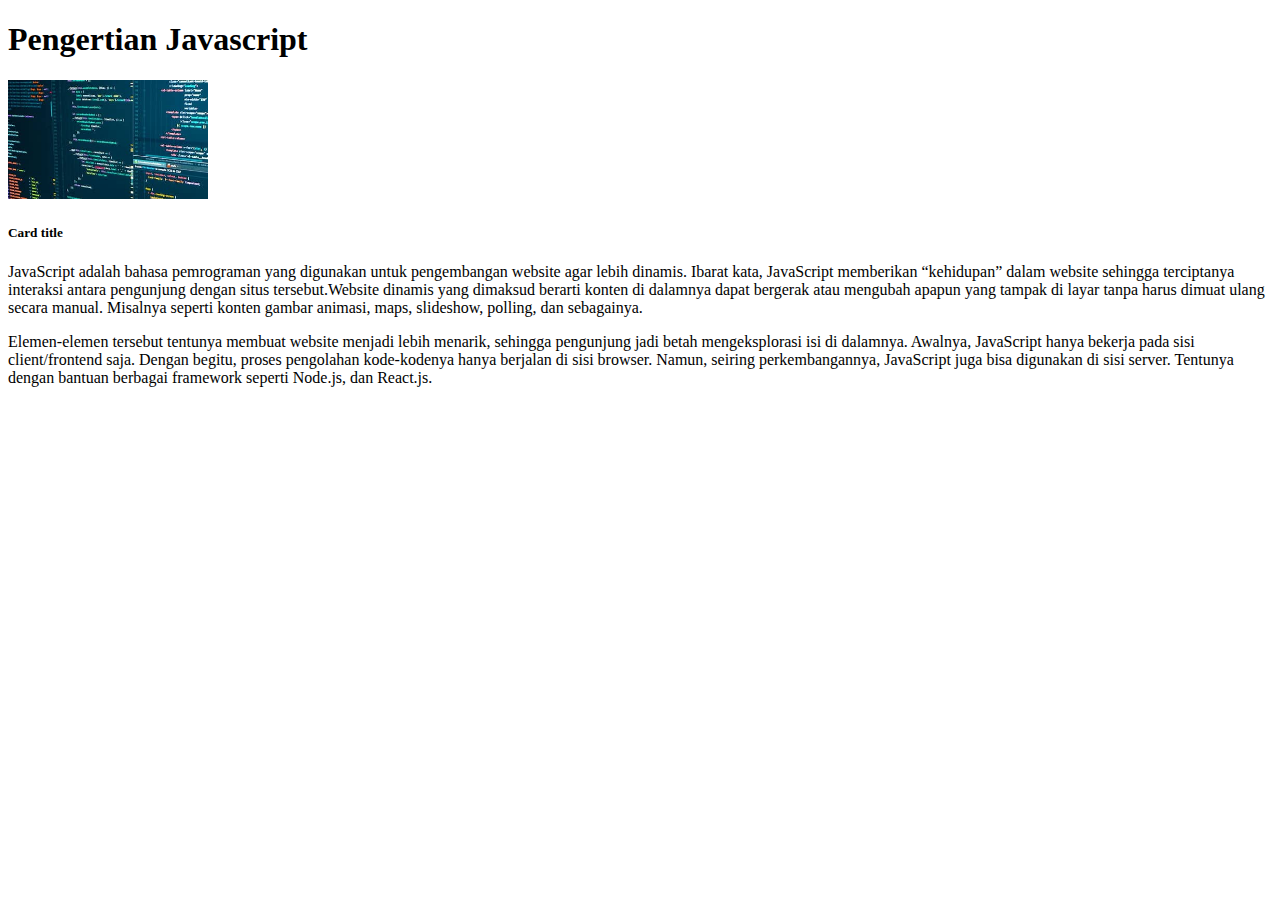
==== article1.html @ 56e7a0ac "initial commit" ====
<!DOCTYPE html>
<html lang="en">
  <head>
    <!-- Bootstrap CSS -->
    <link href="https://cdn.jsdelivr.net/npm/bootstrap@5.0.2/dist/css/bootstrap.min.css" rel="stylesheet" integrity="sha384-EVSTQN3/azprG1Anm3QDgpJLIm9Nao0Yz1ztcQTwFspd3yD65VohhpuuCOmLASjC" crossorigin="anonymous" />

    <title>Javascript</title>
  </head>
  <body>
    <section>
      <div class="container">
        <div class="row">
          <div class="col">
            <h1>Pengertian Javascript</h1>
          </div>
        </div>
        <div class="card-group">
          <div class="card">
            <img src="img/js.jpg" class="card-img-top" alt="JavaScript" width="200" />
            <div class="card-body">
              <h5 class="card-title">Card title</h5>
              <p class="card-text">
                JavaScript adalah bahasa pemrograman yang digunakan untuk pengembangan website agar lebih dinamis. Ibarat kata, JavaScript memberikan “kehidupan” dalam website sehingga terciptanya interaksi antara pengunjung dengan situs
                tersebut.Website dinamis yang dimaksud berarti konten di dalamnya dapat bergerak atau mengubah apapun yang tampak di layar tanpa harus dimuat ulang secara manual. Misalnya seperti konten gambar animasi, maps, slideshow,
                polling, dan sebagainya.
              </p>
              <p class="card-text">
                <small class="text-muted"></small>Elemen-elemen tersebut tentunya membuat website menjadi lebih menarik, sehingga pengunjung jadi betah mengeksplorasi isi di dalamnya. Awalnya, JavaScript hanya bekerja pada sisi
                client/frontend saja. Dengan begitu, proses pengolahan kode-kodenya hanya berjalan di sisi browser. Namun, seiring perkembangannya, JavaScript juga bisa digunakan di sisi server. Tentunya dengan bantuan berbagai framework
                seperti Node.js, dan React.js.
              </p>
            </div>
          </div>
        </div>
      </div>
    </section>
    <div class="text-center"></div>
  </body>
</html>
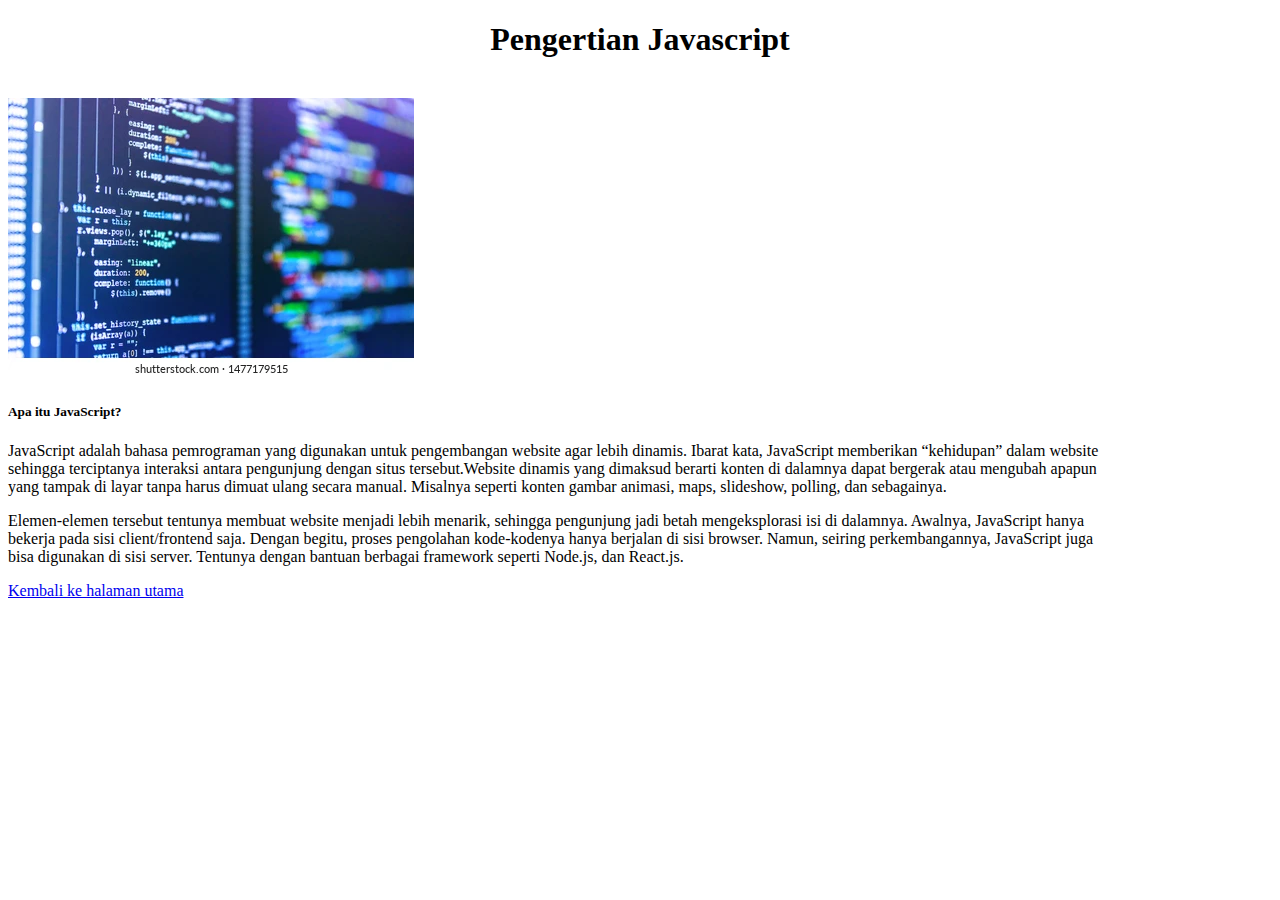
==== commit 27937d58: "initial commit" ====
--- a/article1.html
+++ b/article1.html
@@ -11,29 +11,34 @@
       <div class="container">
         <div class="row">
           <div class="col">
-            <h1>Pengertian Javascript</h1>
+            <h1 style="text-align: center">Pengertian Javascript</h1>
+            <br />
           </div>
         </div>
-        <div class="card-group">
-          <div class="card">
-            <img src="img/js.jpg" class="card-img-top" alt="JavaScript" width="200" />
-            <div class="card-body">
-              <h5 class="card-title">Card title</h5>
-              <p class="card-text">
-                JavaScript adalah bahasa pemrograman yang digunakan untuk pengembangan website agar lebih dinamis. Ibarat kata, JavaScript memberikan “kehidupan” dalam website sehingga terciptanya interaksi antara pengunjung dengan situs
-                tersebut.Website dinamis yang dimaksud berarti konten di dalamnya dapat bergerak atau mengubah apapun yang tampak di layar tanpa harus dimuat ulang secara manual. Misalnya seperti konten gambar animasi, maps, slideshow,
-                polling, dan sebagainya.
-              </p>
-              <p class="card-text">
-                <small class="text-muted"></small>Elemen-elemen tersebut tentunya membuat website menjadi lebih menarik, sehingga pengunjung jadi betah mengeksplorasi isi di dalamnya. Awalnya, JavaScript hanya bekerja pada sisi
-                client/frontend saja. Dengan begitu, proses pengolahan kode-kodenya hanya berjalan di sisi browser. Namun, seiring perkembangannya, JavaScript juga bisa digunakan di sisi server. Tentunya dengan bantuan berbagai framework
-                seperti Node.js, dan React.js.
-              </p>
+        <div class="card mb-3" style="max-width: 1100px">
+          <div class="row g-0">
+            <div class="col-md-4">
+              <img src="img/java.png" class="img-fluid rounded-start" alt="JavaScript" />
+            </div>
+            <div class="col-md-8">
+              <div class="card-body">
+                <h5 class="card-title">Apa itu JavaScript?</h5>
+                <p class="card-text">
+                  JavaScript adalah bahasa pemrograman yang digunakan untuk pengembangan website agar lebih dinamis. Ibarat kata, JavaScript memberikan “kehidupan” dalam website sehingga terciptanya interaksi antara pengunjung dengan situs
+                  tersebut.Website dinamis yang dimaksud berarti konten di dalamnya dapat bergerak atau mengubah apapun yang tampak di layar tanpa harus dimuat ulang secara manual. Misalnya seperti konten gambar animasi, maps, slideshow,
+                  polling, dan sebagainya.
+                </p>
+                <p class="card-text">
+                  Elemen-elemen tersebut tentunya membuat website menjadi lebih menarik, sehingga pengunjung jadi betah mengeksplorasi isi di dalamnya. Awalnya, JavaScript hanya bekerja pada sisi client/frontend saja. Dengan begitu, proses
+                  pengolahan kode-kodenya hanya berjalan di sisi browser. Namun, seiring perkembangannya, JavaScript juga bisa digunakan di sisi server. Tentunya dengan bantuan berbagai framework seperti Node.js, dan React.js.
+                </p>
+              </div>
             </div>
           </div>
         </div>
       </div>
     </section>
-    <div class="text-center"></div>
+
+    <a href="index.html">Kembali ke halaman utama</a>
   </body>
 </html>
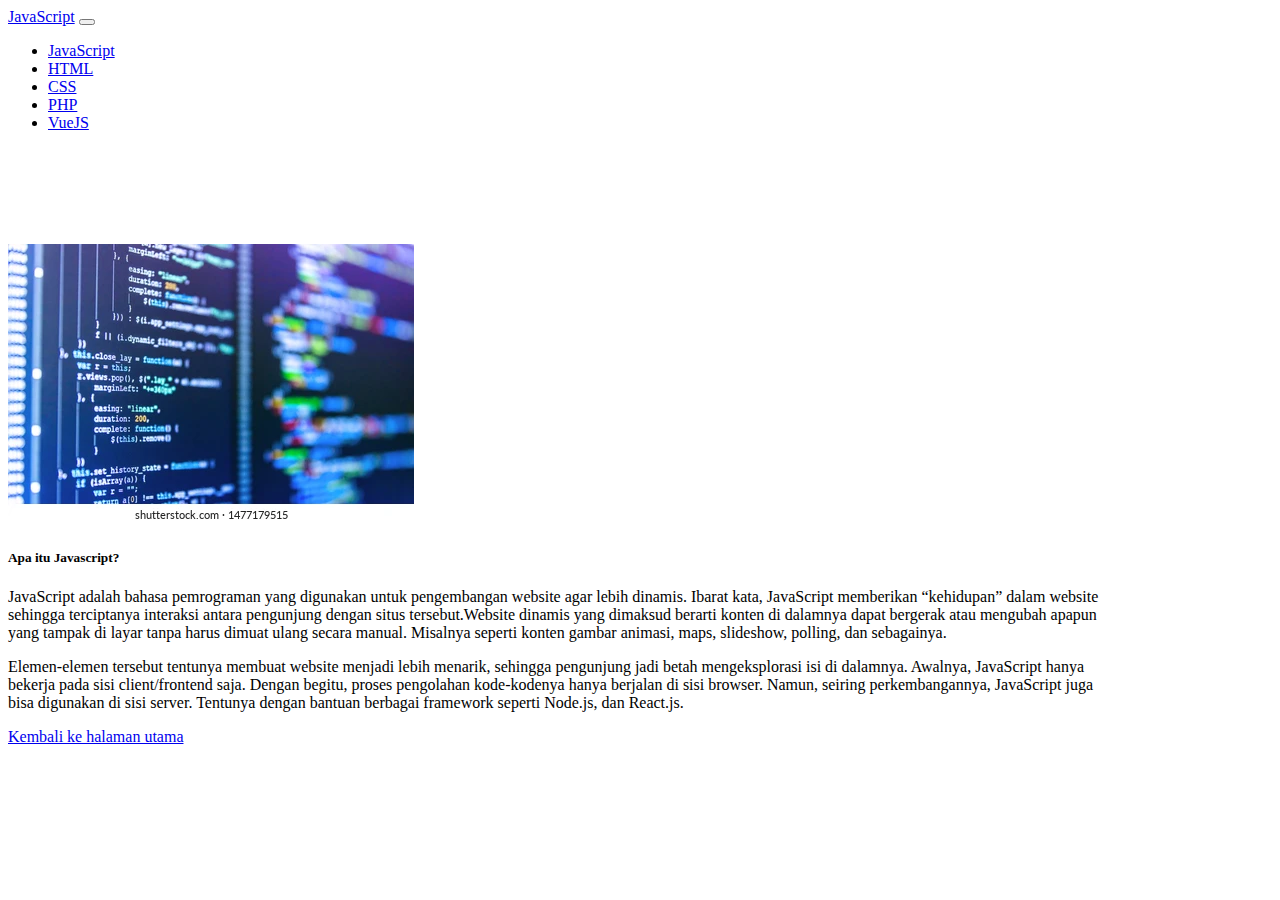
==== commit 0b3e3848: "initial commit" ====
--- a/article1.html
+++ b/article1.html
@@ -1,20 +1,58 @@
 <!DOCTYPE html>
 <html lang="en">
   <head>
+    <meta charset="UTF-8" />
+    <meta name="viewport" content="width=device-width, initial-scale=1.0" />
     <!-- Bootstrap CSS -->
     <link href="https://cdn.jsdelivr.net/npm/bootstrap@5.0.2/dist/css/bootstrap.min.css" rel="stylesheet" integrity="sha384-EVSTQN3/azprG1Anm3QDgpJLIm9Nao0Yz1ztcQTwFspd3yD65VohhpuuCOmLASjC" crossorigin="anonymous" />
+
+    <!-- Bootstrap Icons -->
+    <link rel="stylesheet" href="https://cdn.jsdelivr.net/npm/bootstrap-icons@1.11.3/font/bootstrap-icons.min.css" />
+
+    <!-- My CSS-->
+    <link rel="stylesheet" href="style.css" />
+
+    <style>
+      section {
+        padding-top: 6rem;
+      }
+    </style>
 
     <title>Javascript</title>
   </head>
   <body>
-    <section>
+    <!-- Navbar -->
+    <nav class="navbar navbar-expand-lg navbar-light bg-warning shadow fixed-top">
       <div class="container">
-        <div class="row">
-          <div class="col">
-            <h1 style="text-align: center">Pengertian Javascript</h1>
-            <br />
-          </div>
+        <a class="navbar-brand" href="#">JavaScript</a>
+        <button class="navbar-toggler" type="button" data-bs-toggle="collapse" data-bs-target="#navbarNav" aria-controls="navbarNav" aria-expanded="false" aria-label="Toggle navigation">
+          <span class="navbar-toggler-icon"></span>
+        </button>
+        <div class="collapse navbar-collapse" id="navbarNav">
+          <ul class="navbar-nav ms-auto">
+            <li class="nav-item">
+              <a class="nav-link active" aria-current="page" href="article1.html">JavaScript</a>
+            </li>
+            <li class="nav-item">
+              <a class="nav-link" href="article2.html">HTML</a>
+            </li>
+            <li class="nav-item">
+              <a class="nav-link" href="article3.html">CSS</a>
+            </li>
+            <li class="nav-item">
+              <a class="nav-link" href="article4.html">PHP</a>
+            </li>
+            <li class="nav-item">
+              <a class="nav-link" href="article5.html">VueJS</a>
+            </li>
+          </ul>
         </div>
+      </div>
+    </nav>
+    <!-- Akhir Navbar -->
+
+    <section id="article1.html">
+      <div class="container">
         <div class="card mb-3" style="max-width: 1100px">
           <div class="row g-0">
             <div class="col-md-4">
@@ -22,7 +60,7 @@
             </div>
             <div class="col-md-8">
               <div class="card-body">
-                <h5 class="card-title">Apa itu JavaScript?</h5>
+                <h5 class="card-title">Apa itu Javascript?</h5>
                 <p class="card-text">
                   JavaScript adalah bahasa pemrograman yang digunakan untuk pengembangan website agar lebih dinamis. Ibarat kata, JavaScript memberikan “kehidupan” dalam website sehingga terciptanya interaksi antara pengunjung dengan situs
                   tersebut.Website dinamis yang dimaksud berarti konten di dalamnya dapat bergerak atau mengubah apapun yang tampak di layar tanpa harus dimuat ulang secara manual. Misalnya seperti konten gambar animasi, maps, slideshow,
--- a/style.css
+++ b/style.css
@@ -0,0 +1,16 @@
+.jumbotron {
+  padding-top: 6rem;
+  background-color: khaki;
+}
+
+#article {
+  padding-top: 2rem;
+}
+
+#gallery {
+  background-color: khaki;
+}
+
+section {
+  padding-top: 5rem;
+}
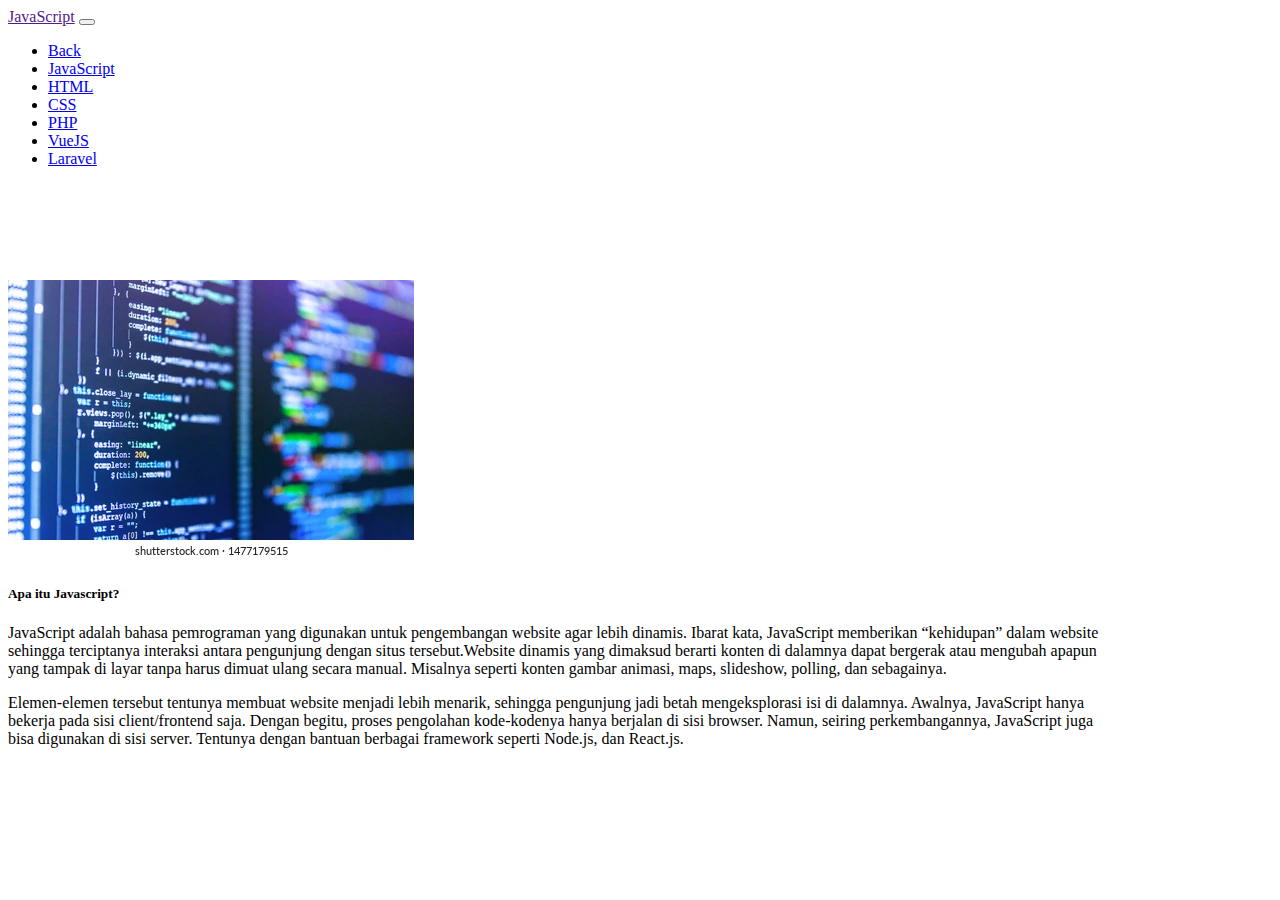
==== commit 21cb5151: "initial commit" ====
--- a/article1.html
+++ b/article1.html
@@ -5,12 +5,6 @@
     <meta name="viewport" content="width=device-width, initial-scale=1.0" />
     <!-- Bootstrap CSS -->
     <link href="https://cdn.jsdelivr.net/npm/bootstrap@5.0.2/dist/css/bootstrap.min.css" rel="stylesheet" integrity="sha384-EVSTQN3/azprG1Anm3QDgpJLIm9Nao0Yz1ztcQTwFspd3yD65VohhpuuCOmLASjC" crossorigin="anonymous" />
-
-    <!-- Bootstrap Icons -->
-    <link rel="stylesheet" href="https://cdn.jsdelivr.net/npm/bootstrap-icons@1.11.3/font/bootstrap-icons.min.css" />
-
-    <!-- My CSS-->
-    <link rel="stylesheet" href="style.css" />
 
     <style>
       section {
@@ -24,14 +18,17 @@
     <!-- Navbar -->
     <nav class="navbar navbar-expand-lg navbar-light bg-warning shadow fixed-top">
       <div class="container">
-        <a class="navbar-brand" href="#">JavaScript</a>
+        <a class="navbar-brand" href="">JavaScript</a>
         <button class="navbar-toggler" type="button" data-bs-toggle="collapse" data-bs-target="#navbarNav" aria-controls="navbarNav" aria-expanded="false" aria-label="Toggle navigation">
           <span class="navbar-toggler-icon"></span>
         </button>
         <div class="collapse navbar-collapse" id="navbarNav">
           <ul class="navbar-nav ms-auto">
             <li class="nav-item">
-              <a class="nav-link active" aria-current="page" href="article1.html">JavaScript</a>
+              <a class="nav-link" aria-current="page" href="index.html">Back</a>
+            </li>
+            <li class="nav-item">
+              <a class="nav-link" aria-current="page" href="article1.html">JavaScript</a>
             </li>
             <li class="nav-item">
               <a class="nav-link" href="article2.html">HTML</a>
@@ -45,13 +42,16 @@
             <li class="nav-item">
               <a class="nav-link" href="article5.html">VueJS</a>
             </li>
+            <li class="nav-item">
+              <a class="nav-link" href="article6.html">Laravel</a>
+            </li>
           </ul>
         </div>
       </div>
     </nav>
     <!-- Akhir Navbar -->
 
-    <section id="article1.html">
+    <section>
       <div class="container">
         <div class="card mb-3" style="max-width: 1100px">
           <div class="row g-0">
@@ -77,6 +77,6 @@
       </div>
     </section>
 
-    <a href="index.html">Kembali ke halaman utama</a>
+    <script src="https://cdn.jsdelivr.net/npm/bootstrap@5.0.2/dist/js/bootstrap.bundle.min.js" integrity="sha384-MrcW6ZMFYlzcLA8Nl+NtUVF0sA7MsXsP1UyJoMp4YLEuNSfAP+JcXn/tWtIaxVXM" crossorigin="anonymous"></script>
   </body>
 </html>
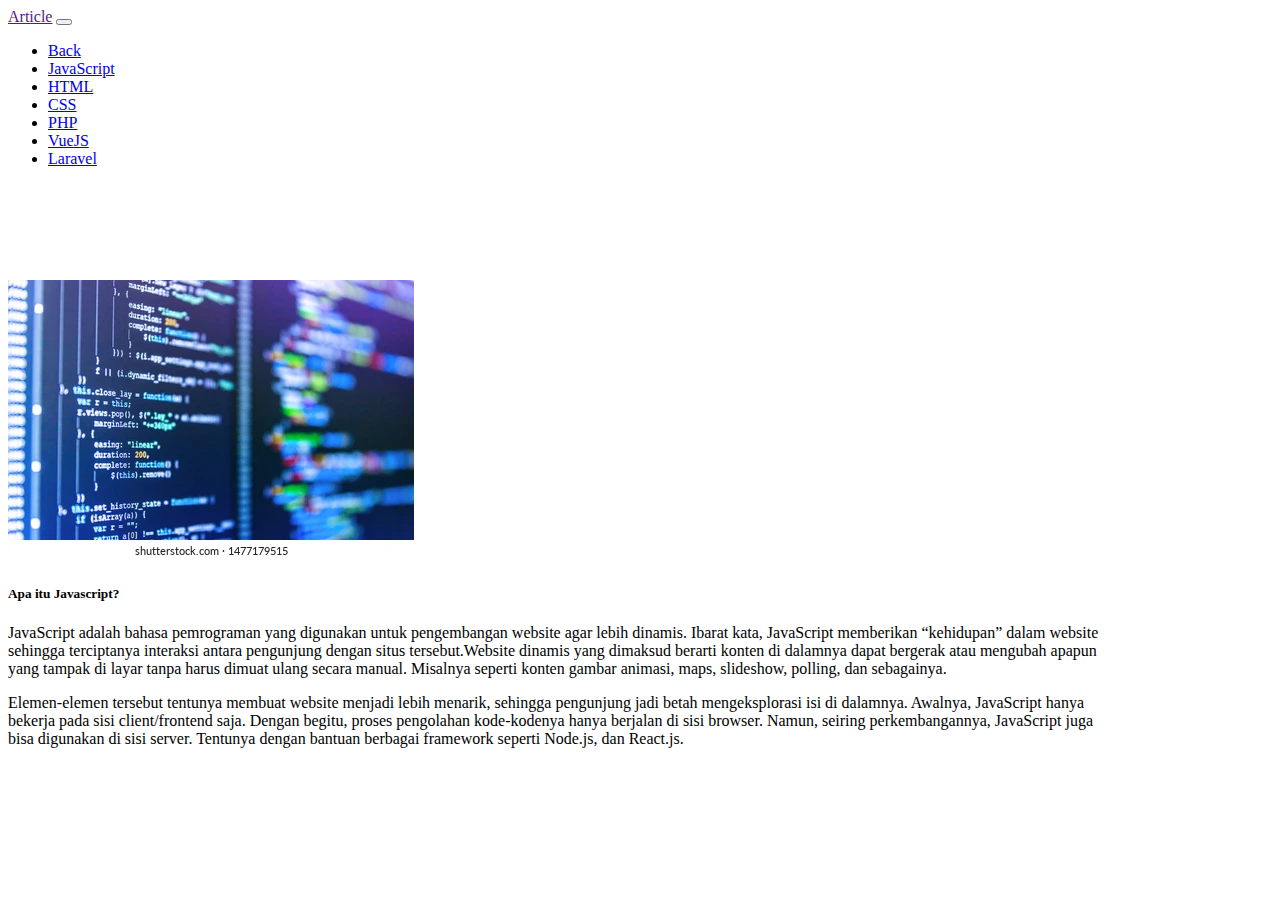
==== commit 9844d347: "initial commit" ====
--- a/article1.html
+++ b/article1.html
@@ -18,7 +18,7 @@
     <!-- Navbar -->
     <nav class="navbar navbar-expand-lg navbar-light bg-warning shadow fixed-top">
       <div class="container">
-        <a class="navbar-brand" href="">JavaScript</a>
+        <a class="navbar-brand" href="">Article</a>
         <button class="navbar-toggler" type="button" data-bs-toggle="collapse" data-bs-target="#navbarNav" aria-controls="navbarNav" aria-expanded="false" aria-label="Toggle navigation">
           <span class="navbar-toggler-icon"></span>
         </button>
